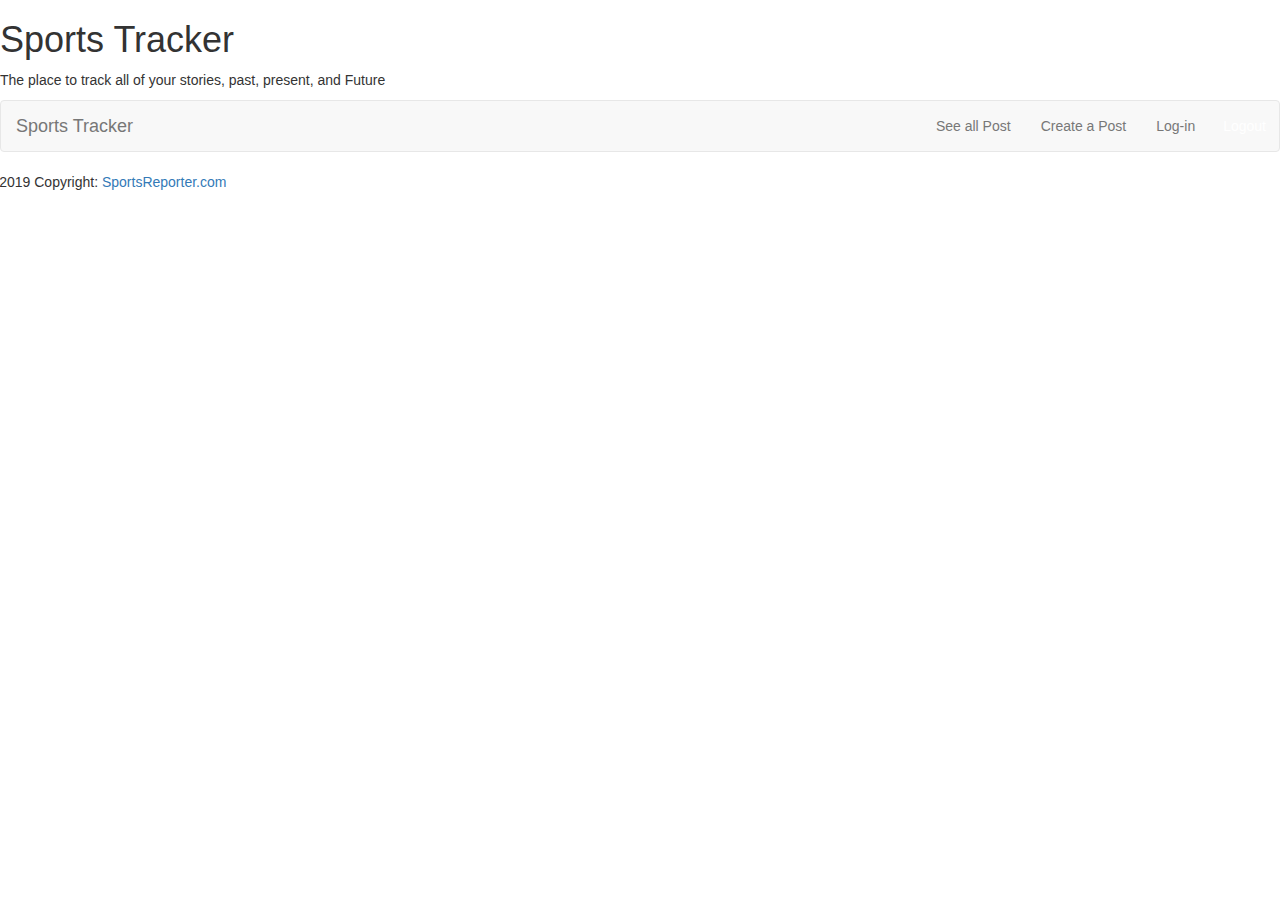
==== src/main/resources/templates/partials.html @ 4d210437 "all the way to delete posts" ====
<!DOCTYPE html>
<html xmlns:th="http://www.thymeleaf.org"
      xmlns:sec="http://www.thymeleaf.org/thymeleaf-extras-springsecurity4">
<head th:fragment="head">
    <meta charset="UTF-8"/>
    <title>Sports-Writer Log</title>
    <link href="https://maxcdn.bootstrapcdn.com/bootstrap/3.3.7/css/bootstrap.min.css" rel="stylesheet" integrity="sha384-BVYiiSIFeK1dGmJRAkycuHAHRg32OmUcww7on3RYdg4Va+PmSTsz/K68vbdEjh4u" crossorigin="anonymous"/>
    <link rel="stylesheet" type="text/css" href=".../static/Sports.css" th:href="@{/Sports.css}"/>
</head>
<body>
<div class="header" th:fragment="navbar">
    <h1>Sports Tracker</h1>
    <p>The place to track all of your stories, past, present, and Future</p>
</div>
<nav class="navbar navbar-default" th:fragment="navbar">
    <div class="container-fluid glad-nav">
        <!-- Brand and toggle get grouped for better mobile display -->
        <div class="navbar-header glad-nav">
            <a class="navbar-brand glad-nav" href="/">Sports Tracker</a>
        </div>
        <ul class="nav navbar-nav navbar-right glad-nav ">
            <li><a href="http://localhost:8080/posts">See all Post</a></li>
            <li><a href="http://localhost:8080/posts/create">Create a Post</a></li>
            <li><a href="http://localhost:8080/login">Log-in</a></li>
            <li>
                <form th:action="@{/logout}" th:method="post">
                    <button class="btn-link btn" style="margin-top: 8px; color: white">Logout</button>
                </form>
            </li>
        </ul>
    </div>
</nav>
<div th:fragment="footer" class="row">
    <div class="footer py-3 m-5">© 2019 Copyright:
        <a href="http://localhost:8080/"> SportsReporter.com</a>
    </div>
    <script src="https://ajax.googleapis.com/ajax/libs/jquery/3.2.1/jquery.min.js"></script>
    <script src="https://maxcdn.bootstrapcdn.com/bootstrap/3.3.7/js/bootstrap.min.js"></script>
</div>
</body>
</html>
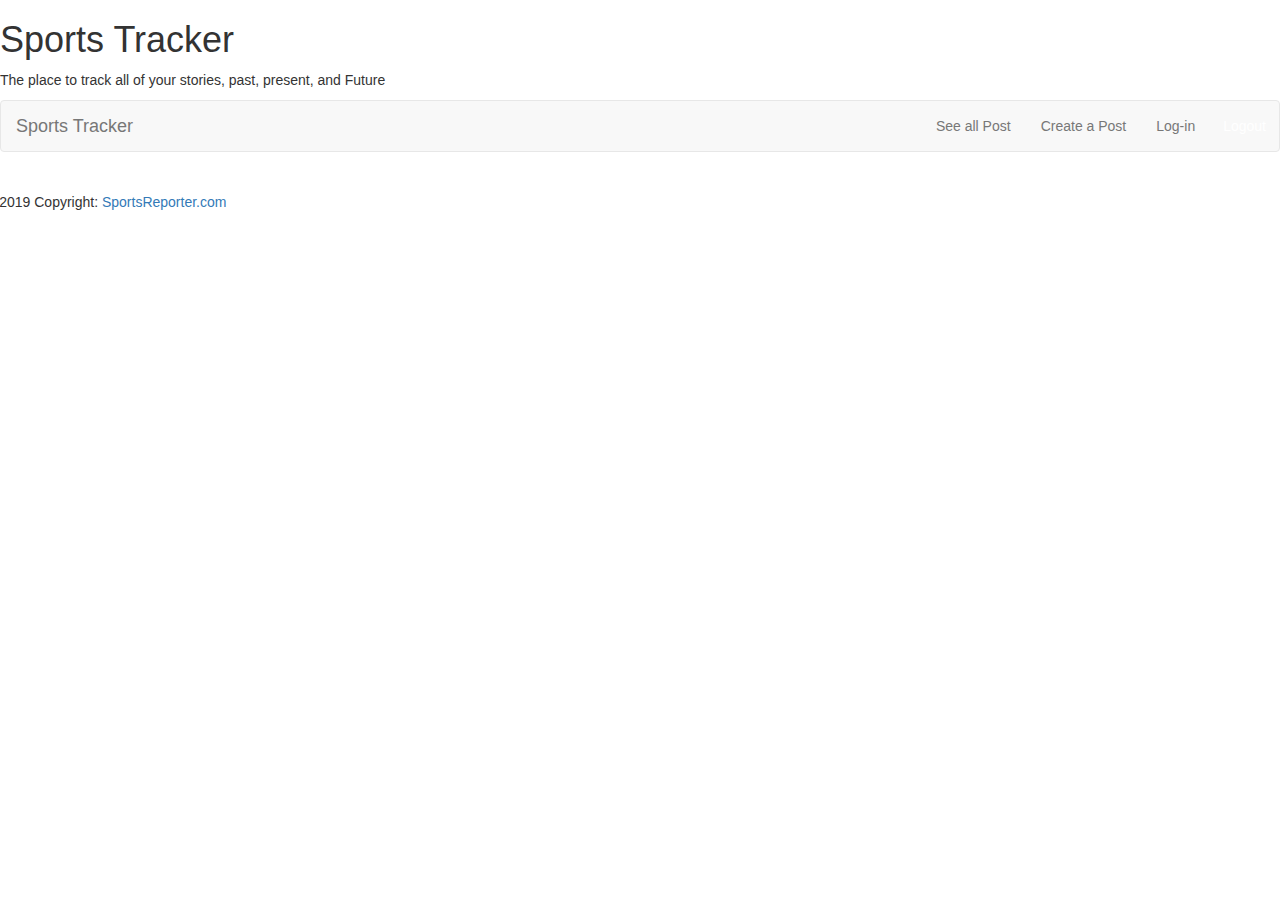
==== commit 6becc283: "edit post function up" ====
--- a/src/main/resources/templates/partials.html
+++ b/src/main/resources/templates/partials.html
@@ -30,7 +30,7 @@
         </ul>
     </div>
 </nav>
-<div th:fragment="footer" class="row">
+<div th:fragment="footer" class="row" style="margin-top: 40px">
     <div class="footer py-3 m-5">© 2019 Copyright:
         <a href="http://localhost:8080/"> SportsReporter.com</a>
     </div>
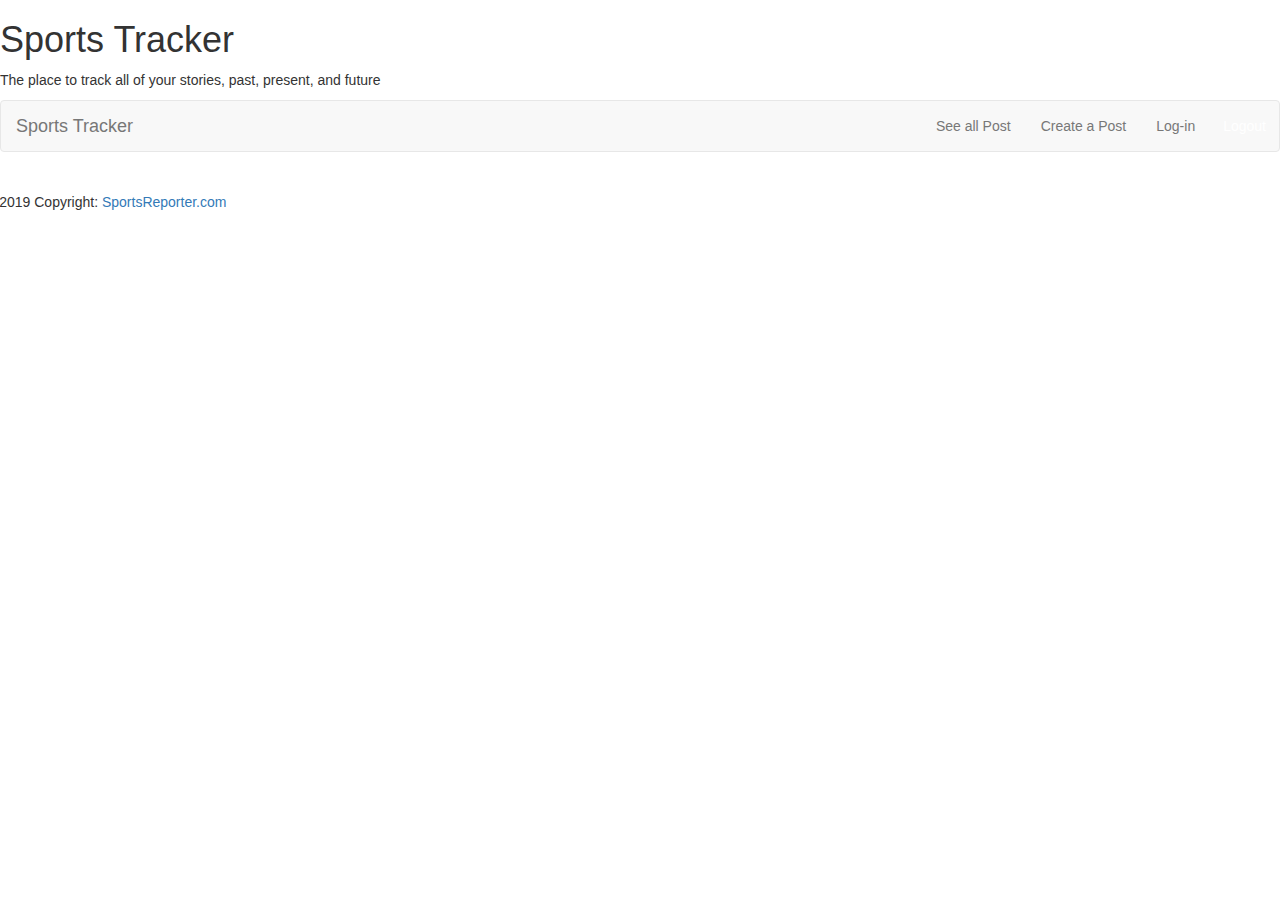
==== commit cb37fb9a: "security finished" ====
--- a/src/main/resources/templates/partials.html
+++ b/src/main/resources/templates/partials.html
@@ -10,7 +10,7 @@
 <body>
 <div class="header" th:fragment="navbar">
     <h1>Sports Tracker</h1>
-    <p>The place to track all of your stories, past, present, and Future</p>
+    <p>The place to track all of your stories, past, present, and future</p>
 </div>
 <nav class="navbar navbar-default" th:fragment="navbar">
     <div class="container-fluid glad-nav">
@@ -24,7 +24,7 @@
             <li><a href="http://localhost:8080/login">Log-in</a></li>
             <li>
                 <form th:action="@{/logout}" th:method="post">
-                    <button class="btn-link btn" style="margin-top: 8px; color: white">Logout</button>
+                    <button class="btn-link btn btn-primary" style="margin-top: 8px; color: white">Logout</button>
                 </form>
             </li>
         </ul>
